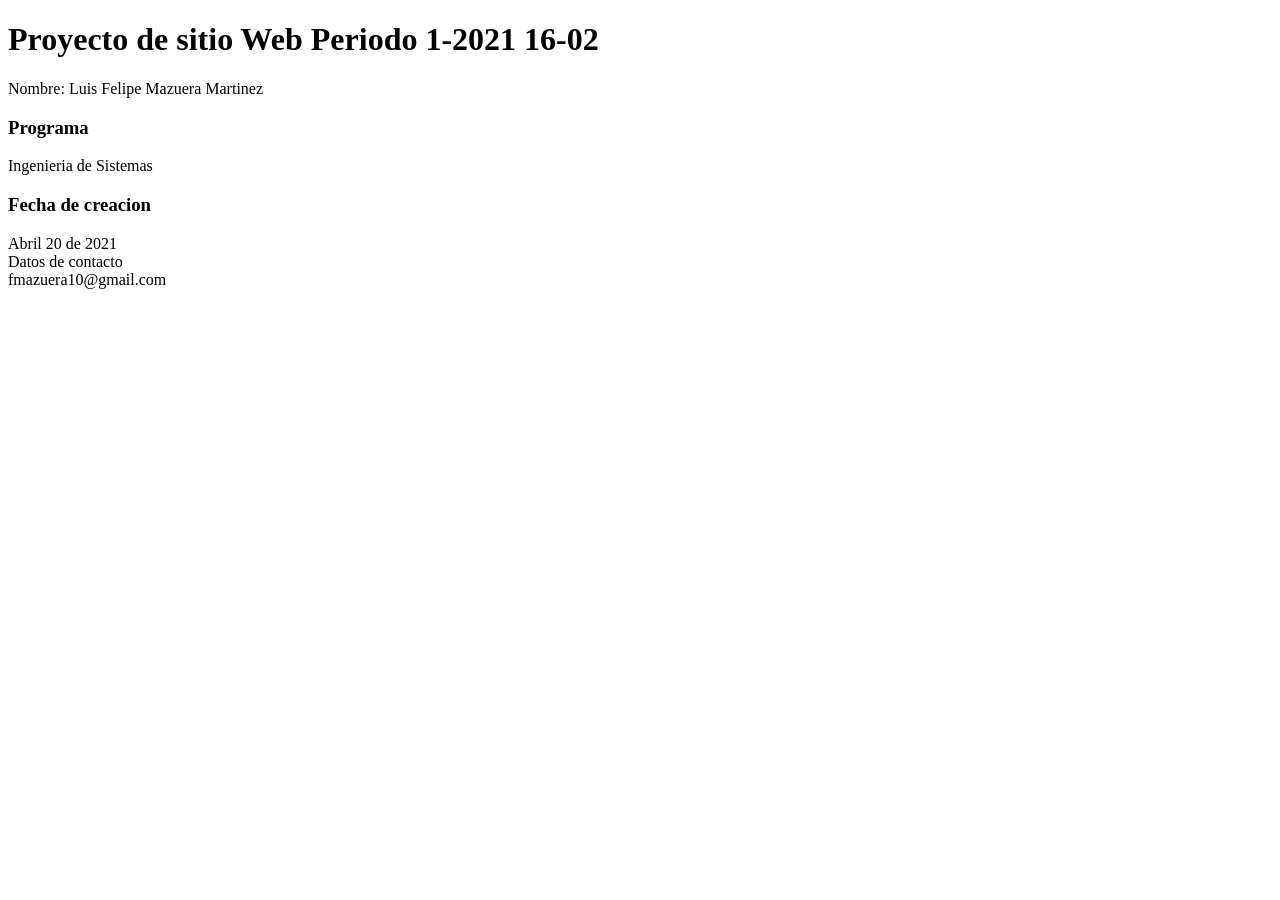
==== index.html @ 9b26535d "Create index.html Primera actualizacion" ====
<!DOCTYPE html>
<html lang="en">
<head>
    <meta charset="UTF-8">
    <meta http-equiv="X-UA-Compatible" content="IE=edge">
    <meta name="viewport" content="width=device-width, initial-scale=1.0">
    <title>Document</title>
</head>
<body>
    <h1>Proyecto de sitio Web Periodo 1-2021 16-02</h1>
    <p>
        Nombre: Luis Felipe Mazuera Martinez
    </p>
    <h3>Programa</h3>
    <p>
        Ingenieria de Sistemas
    </p>
    <h3>Fecha de creacion</h3>
    <p>
        Abril 20 de 2021<br>
        Datos de contacto<br>
        fmazuera10@gmail.com
    </p>

    
    

</body>
</html>
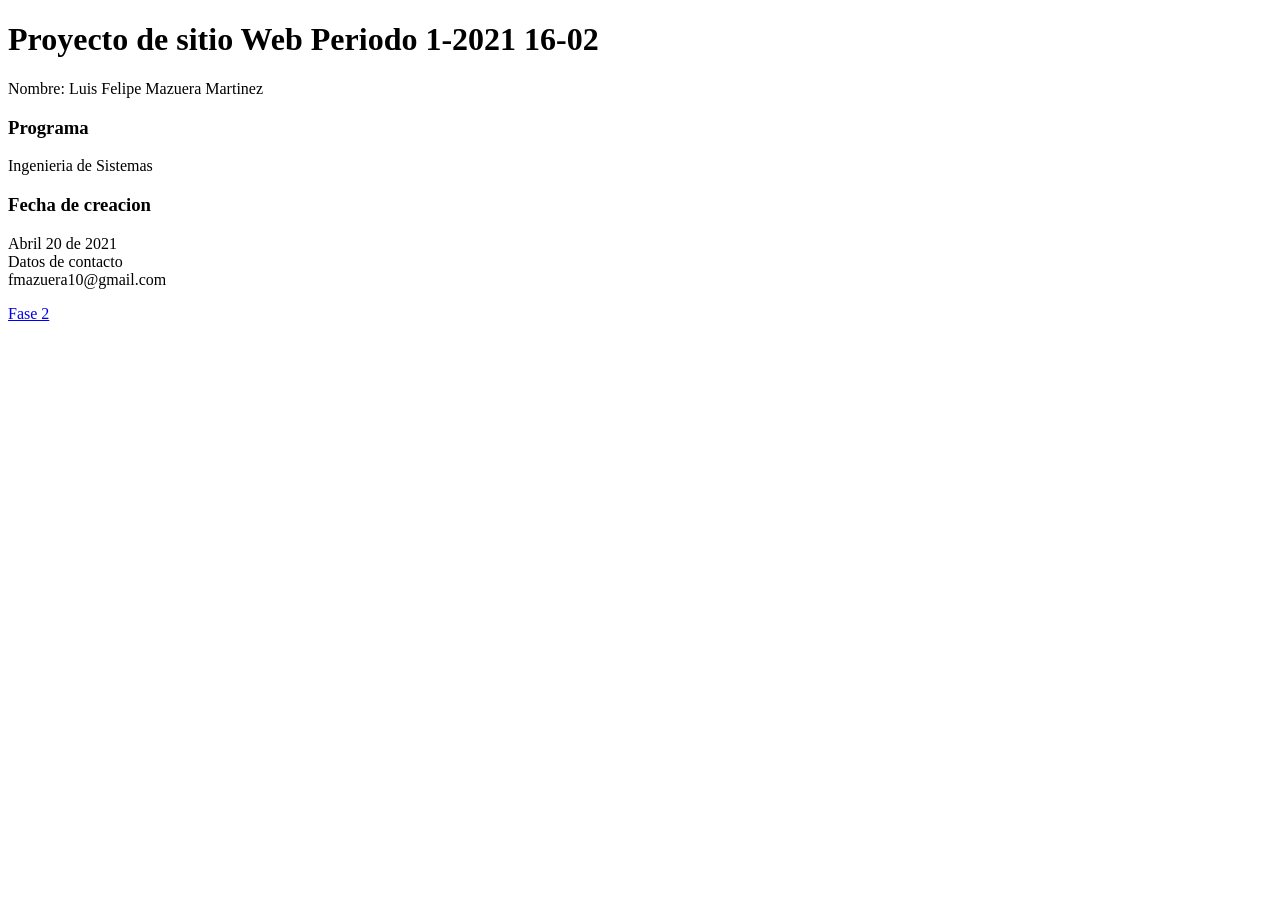
==== commit 03b34a5c: "Update index.html actualizacion" ====
--- a/index.html
+++ b/index.html
@@ -21,9 +21,6 @@
         Datos de contacto<br>
         fmazuera10@gmail.com
     </p>
-
-    
-    
-
+    <a href="fase2/design.html">Fase 2</a>
 </body>
 </html>
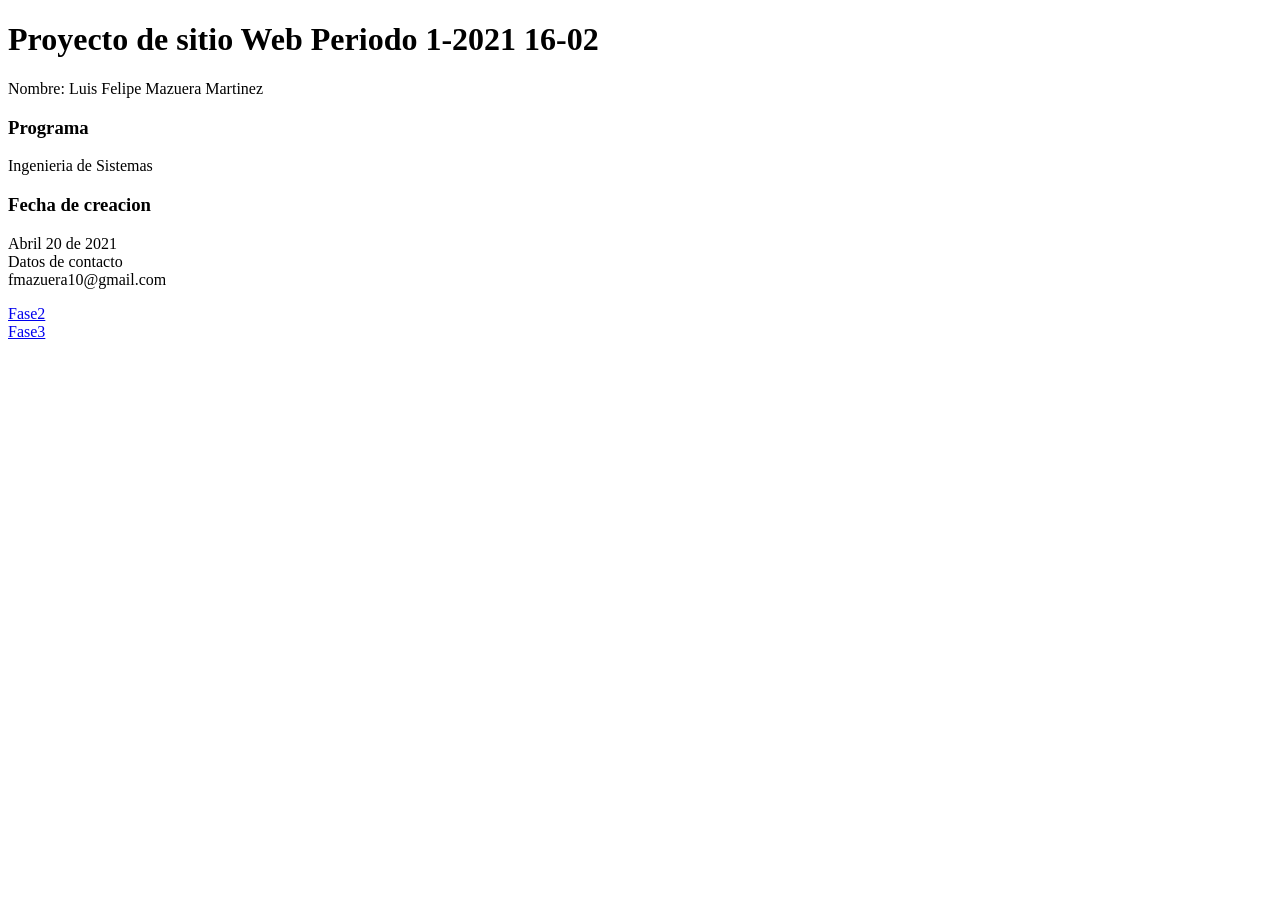
==== commit 3b6b52ca: "fase3 actualizacion" ====
--- a/index.html
+++ b/index.html
@@ -21,6 +21,9 @@
         Datos de contacto<br>
         fmazuera10@gmail.com
     </p>
-    <a href="fase2/design.html">Fase 2</a>
+    <a href="fase2/design.html">Fase2</a><br>
+    <a href="fase3/index.html">Fase3</a>
+    
+
 </body>
 </html>
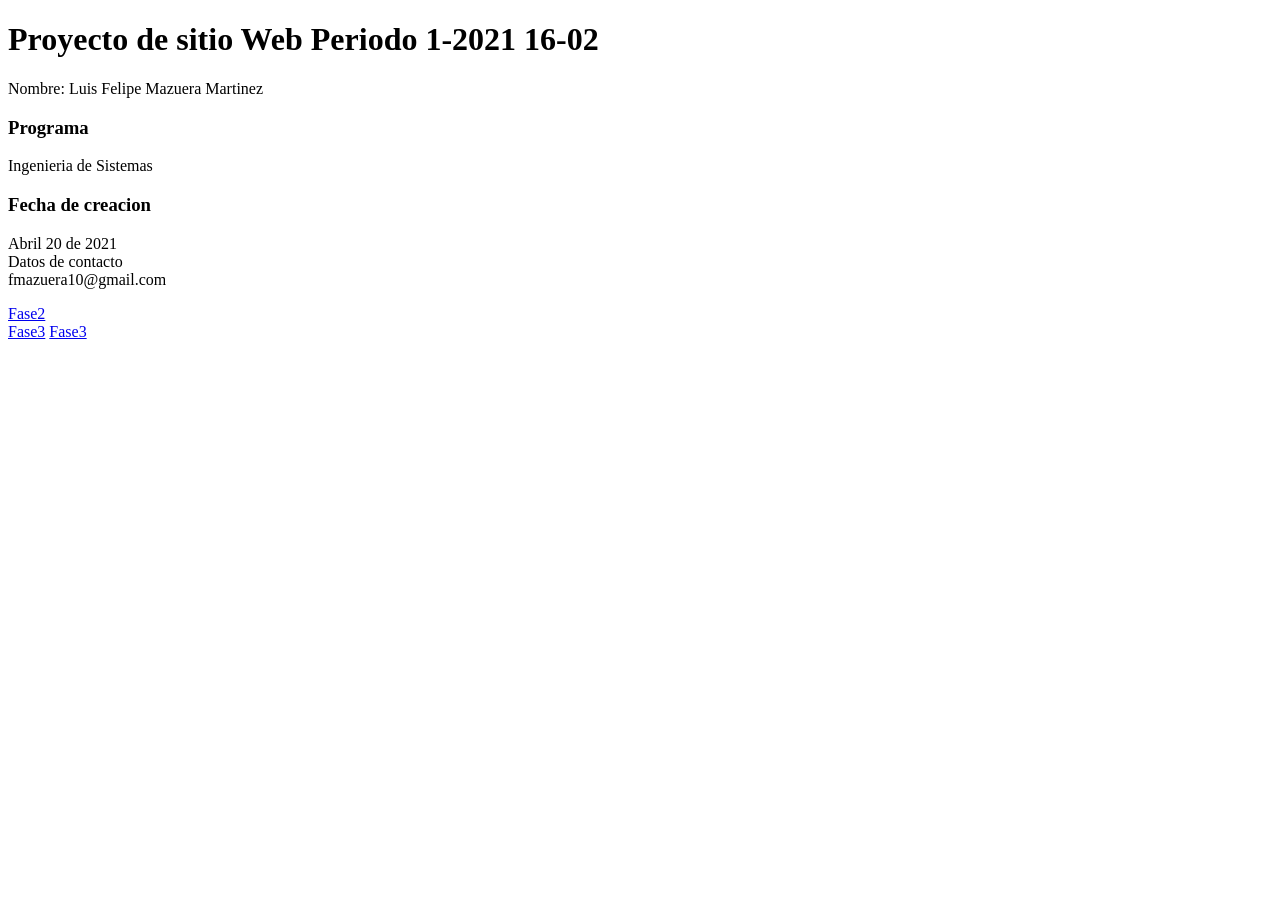
==== commit 76a61b53: "Fase 4 fase 4" ====
--- a/index.html
+++ b/index.html
@@ -23,6 +23,7 @@
     </p>
     <a href="fase2/design.html">Fase2</a><br>
     <a href="fase3/index.html">Fase3</a>
+    <a href="fase4/index.html">Fase3</a>
     
 
 </body>
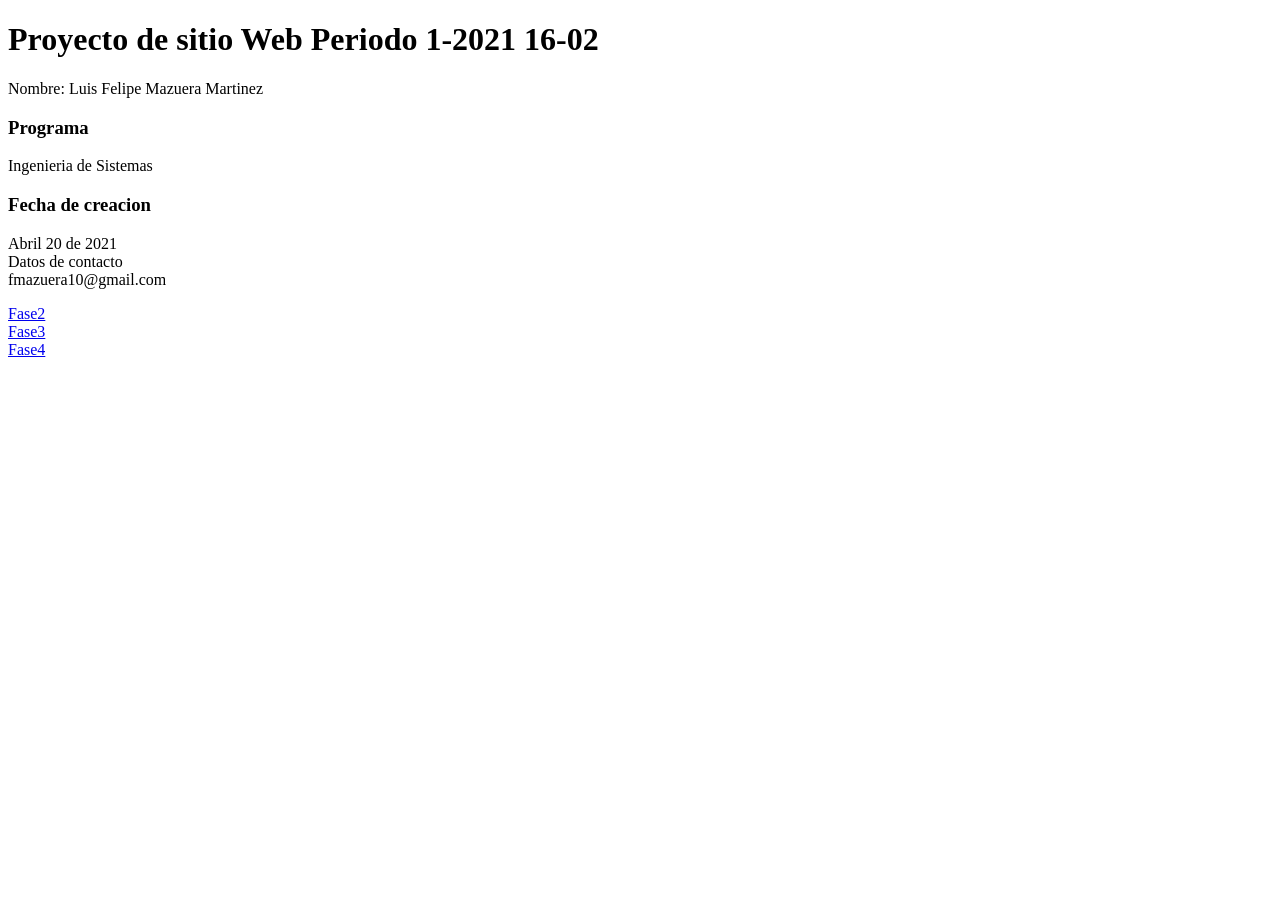
==== commit 975f4c43: "Update index.html actualizar" ====
--- a/index.html
+++ b/index.html
@@ -22,8 +22,8 @@
         fmazuera10@gmail.com
     </p>
     <a href="fase2/design.html">Fase2</a><br>
-    <a href="fase3/index.html">Fase3</a>
-    <a href="fase4/index.html">Fase3</a>
+    <a href="fase3/index.html">Fase3</a><br>
+    <a href="fase4/index.html">Fase4</a>
     
 
 </body>
